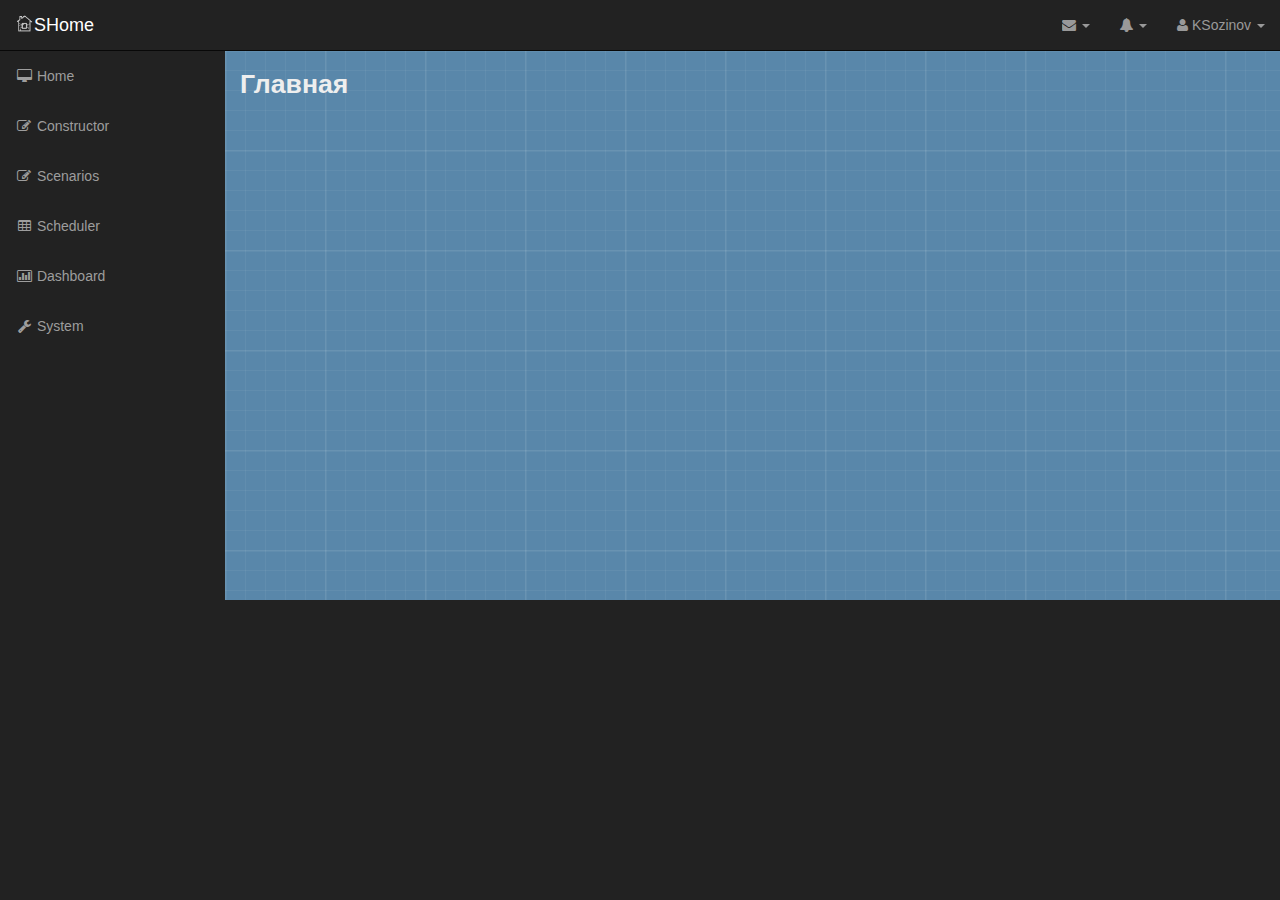
==== web/admin/index.html @ 80d0f64c "Admin-UI: Scheduler. --- Client-side REST using implementation." ====
<!DOCTYPE html>
<html lang="en" ng-app="shomeAdm">

<head>

    <meta charset="utf-8">
    <meta http-equiv="X-UA-Compatible" content="IE=edge">
    <meta name="viewport" content="width=device-width, initial-scale=1">
    <meta name="description" content="">
    <meta name="author" content="">

    <title>SHome Administration</title>

    <!-- Bootstrap Core CSS -->
    <link href="css/bootstrap.min.css" rel="stylesheet">

    <!-- Custom CSS -->
    <link href="css/sb-admin.css" rel="stylesheet">
    <link href="css/constructor.css" rel="stylesheet">

    <!-- Morris Charts CSS -->
    <link href="css/plugins/morris.css" rel="stylesheet">

    <!-- Custom Fonts -->
    <link href="font-awesome-4.1.0/css/font-awesome.min.css" rel="stylesheet" type="text/css">

</head>

<body>

    <div id="info-message" ng-controller="InfoMessageController"  ng-show="message">
            <i class="fa fa-check green" ng-show="type=='ok'"></i>
            <i class="fa fa-times red" ng-show="type=='error'"></i>
            <i class="fa fa-exclamation-circle" ng-show="type=='info'"></i>
            <span>{{ message }}</span>
    </div>

    <div id="wrapper">

        <!-- Navigation -->
        <nav class="navbar navbar-inverse navbar-fixed-top" role="navigation" ng-controller="MenuController">
            <!-- Brand and toggle get grouped for better mobile display -->
            <div class="navbar-header">
                <button type="button" class="navbar-toggle" data-toggle="collapse" data-target=".navbar-ex1-collapse">
                    <span class="sr-only">Toggle navigation</span>
                    <span class="icon-bar"></span>
                    <span class="icon-bar"></span>
                    <span class="icon-bar"></span>
                </button>
                <a class="navbar-brand" href="#main"><img id="shome-logo" src="logo.png">SHome</a>
            </div>
            <!-- Top Menu Items -->
            <ul class="nav navbar-right top-nav">
                <li class="dropdown">
                    <a href="#" class="dropdown-toggle" data-toggle="dropdown"><i class="fa fa-envelope"></i> <b class="caret"></b></a>
                    <ul class="dropdown-menu message-dropdown">
                        <li class="message-preview">
                            <a href="#">
                                <div class="media">
                                    <span class="pull-left">
                                        <img class="media-object" src="#" alt="">
                                    </span>
                                    <div class="media-body">
                                        <h5 class="media-heading"><strong>KSozinov</strong>
                                        </h5>
                                        <p class="small text-muted"><i class="fa fa-clock-o"></i> Yesterday at 4:32 PM</p>
                                        <p>Lorem ipsum dolor sit amet, consectetur...</p>
                                    </div>
                                </div>
                            </a>
                        </li>
                        <li class="message-preview">
                            <a href="#">
                                <div class="media">
                                    <span class="pull-left">
                                        <img class="media-object" src="#" alt="">
                                    </span>
                                    <div class="media-body">
                                        <h5 class="media-heading"><strong>KSozinov</strong>
                                        </h5>
                                        <p class="small text-muted"><i class="fa fa-clock-o"></i> Yesterday at 4:32 PM</p>
                                        <p>Lorem ipsum dolor sit amet, consectetur...</p>
                                    </div>
                                </div>
                            </a>
                        </li>
                        <li class="message-preview">
                            <a href="#">
                                <div class="media">
                                    <span class="pull-left">
                                        <img class="media-object" src="#" alt="">
                                    </span>
                                    <div class="media-body">
                                        <h5 class="media-heading"><strong>KSozinov</strong>
                                        </h5>
                                        <p class="small text-muted"><i class="fa fa-clock-o"></i> Tomorrow at 4:32 PM</p>
                                        <p>texttexttext</p>
                                    </div>
                                </div>
                            </a>
                        </li>
                        <li class="message-footer">
                            <a href="#">Read All New Messages</a>
                        </li>
                    </ul>
                </li>
                <li class="dropdown">
                    <a href="#" class="dropdown-toggle" data-toggle="dropdown"><i class="fa fa-bell"></i> <b class="caret"></b></a>
                    <ul class="dropdown-menu alert-dropdown">
                        <li>
                            <a href="#">Alert Name <span class="label label-default">Alert Badge</span></a>
                        </li>
                        <li>
                            <a href="#">Alert Name <span class="label label-primary">Alert Badge</span></a>
                        </li>
                        <li>
                            <a href="#">Alert Name <span class="label label-success">Alert Badge</span></a>
                        </li>
                        <li>
                            <a href="#">Alert Name <span class="label label-info">Alert Badge</span></a>
                        </li>
                        <li>
                            <a href="#">Alert Name <span class="label label-warning">Alert Badge</span></a>
                        </li>
                        <li>
                            <a href="#">Alert Name <span class="label label-danger">Alert Badge</span></a>
                        </li>
                        <li class="divider"></li>
                        <li>
                            <a href="#">View All</a>
                        </li>
                    </ul>
                </li>
                <li class="dropdown">
                    <a href="#" class="dropdown-toggle" data-toggle="dropdown"><i class="fa fa-user"></i> KSozinov <b class="caret"></b></a>
                    <ul class="dropdown-menu">
                        <li>
                            <a href="#"><i class="fa fa-fw fa-user"></i> Profile</a>
                        </li>
                        <li>
                            <a href="#"><i class="fa fa-fw fa-envelope"></i> Inbox</a>
                        </li>
                        <li>
                            <a href="#"><i class="fa fa-fw fa-gear"></i> Settings</a>
                        </li>
                        <li class="divider"></li>
                        <li>
                            <a href="#"><i class="fa fa-fw fa-power-off"></i> Log Out</a>
                        </li>
                    </ul>
                </li>
            </ul>
            <!-- Sidebar Menu Items - These collapse to the responsive navigation menu on small screens -->
            <div class="collapse navbar-collapse navbar-ex1-collapse">
                <ul class="nav navbar-nav side-nav ">
                    <li>
                        <a href="#main"><i class="fa fa-fw fa-desktop"></i> Home</a>
                    </li>
 		    <li >
                        <a href="#constructor"><i class="fa fa-fw fa-edit"></i> Constructor <!--<span id="add-process" class="fa-new">+</span>--></a>
                    </li>
                    <li >
                        <a href="#scenarios"><i class="fa fa-fw fa-edit"></i> Scenarios <!--<span id="add-process" class="fa-new">+</span>--></a>
                    </li>
                    <li >
                        <a href="#scheduler"><i class="fa fa-fw fa-table"></i> Scheduler <!--<span id="add-scheduler" class="fa-new">+</span>--></a>
                    </li>
                    <li>
                        <a href="#charts"><i class="fa fa-fw fa-bar-chart-o"></i> Dashboard</a>
                    </li>
                    <li>
                        <a href="bootstrap-grid.html"><i class="fa fa-fw fa-wrench"></i> System</a>
                    </li>
                </ul>
            </div>
            <!-- /.navbar-collapse -->
        </nav>

        <div id="page-wrapper" ng-view>
              


        </div>
        <!-- /#page-wrapper -->

    </div>
    <!-- /#wrapper -->

    <!-- jQuery -->
    <script src="js/jquery.js"></script>

    <!-- JQuery UI for JSPlumb -->
    <script src="js/jquery-ui.min.js"></script>
	
    <!-- JSPlumb -->
    <script src="js/jquery.jsPlumb-min.js"></script>

    <!-- Bootstrap Core JavaScript -->
    <script src="js/bootstrap.min.js"></script>
	
    <!-- Datepicker -->
    <script src="js/jquery.pickmeup.min.js"></script>
    <script src="js/jquery.pickmeup.twitter-bootstrap.min.js"></script>

    <!-- Angular JS -->
    <script src="js/angular.min.js"></script>

    <!-- Angular animate JS -->
    <script src="js/angular-route.min.js"></script>

    <!-- Angular routes JS -->
    <script src="js/angular-animate.min.js"></script>

    <!-- Application script -->
    <script src="js/shomeadmin.js"></script>

    <!-- Constructor script -->
    <script src="js/constructor.js"></script>


</body>

</html>
---- web/admin/css/sb-admin.css ----
/*!
 * Start Bootstrap - SB Admin Bootstrap Admin Template (http://startbootstrap.com)
 * Code licensed under the Apache License v2.0.
 * For details, see http://www.apache.org/licenses/LICENSE-2.0.
 */

/* Global Styles */

body {
    margin-top: 100px;
    background-color: #222;
}

@media(min-width:768px) {
    body {
        margin-top: 50px;
    }
}

#wrapper {
    padding-left: 0;
}

#page-wrapper {
  width: 100%;
  min-height: 550px;
  padding: 0;
  background-color: #fff;
}

.huge {
    font-size: 50px;
    line-height: normal;
}

@media(min-width:768px) {
    #wrapper {
        padding-left: 225px;
    }

    #page-wrapper {
        padding: 10px;
    }
}

/* Top Navigation */

.top-nav {
    padding: 0 15px;
}

.top-nav>li {
    display: inline-block;
    float: left;
}

.top-nav>li>a {
    padding-top: 15px;
    padding-bottom: 15px;
    line-height: 20px;
    color: #999;
}

.top-nav>li>a:hover,
.top-nav>li>a:focus,
.top-nav>.open>a,
.top-nav>.open>a:hover,
.top-nav>.open>a:focus {
    color: #fff;
    background-color: #000;
}

.top-nav>.open>.dropdown-menu {
    float: left;
    position: absolute;
    margin-top: 0;
    border: 1px solid rgba(0,0,0,.15);
    border-top-left-radius: 0;
    border-top-right-radius: 0;
    background-color: #fff;
    -webkit-box-shadow: 0 6px 12px rgba(0,0,0,.175);
    box-shadow: 0 6px 12px rgba(0,0,0,.175);
}

.top-nav>.open>.dropdown-menu>li>a {
    white-space: normal;
}

ul.message-dropdown {
    padding: 0;
    max-height: 250px;
    overflow-x: hidden;
    overflow-y: auto;
}

li.message-preview {
    width: 275px;
    border-bottom: 1px solid rgba(0,0,0,.15);
}

li.message-preview>a {
    padding-top: 15px;
    padding-bottom: 15px;
}

li.message-footer {
    margin: 5px 0;
}

ul.alert-dropdown {
    width: 200px;
}

/* Side Navigation */

@media(min-width:768px) {
    .side-nav {
        position: fixed;
        top: 51px;
        left: 225px;
        width: 225px;
        margin-left: -225px;
        border: none;
        border-radius: 0;
        overflow-y: auto;
        background-color: #222;
    }

    .side-nav>li>a {
        width: 225px;
    }

    .side-nav li a:hover,
    .side-nav li a:focus {
        outline: none;
        background-color: #000 !important;
    }
}

.side-nav>li>ul {
    padding: 0;
}

.side-nav>li>ul>li>a {
    display: block;
    padding: 10px 15px 10px 38px;
    text-decoration: none;
    color: #999;
}

.side-nav>li>ul>li>a:hover {
    color: #fff;
}

/* Flot Chart Containers */

.flot-chart {
    display: block;
    height: 400px;
}

.flot-chart-content {
    width: 100%;
    height: 100%;
}

/* Custom Colored Panels */

.huge {
    font-size: 40px;
}

.panel-green {
    border-color: #5cb85c;
}

.panel-green .panel-heading {
    border-color: #5cb85c;
    color: #fff;
    background-color: #5cb85c;
}

.panel-green a {
    color: #5cb85c;
}

.panel-green a:hover {
    color: #3d8b3d;
}

.panel-red {
    border-color: #d9534f;
}

.panel-red .panel-heading {
    border-color: #d9534f;
    color: #fff;
    background-color: #d9534f;
}

.panel-red a {
    color: #d9534f;
}

.panel-red a:hover {
    color: #b52b27;
}

.panel-yellow {
    border-color: #f0ad4e;
}

.panel-yellow .panel-heading {
    border-color: #f0ad4e;
    color: #fff;
    background-color: #f0ad4e;
}

.panel-yellow a {
    color: #f0ad4e;
}

.panel-yellow a:hover {
    color: #df8a13;
}


/*cirreth SHome*/

#info-message {
  position: fixed;
  bottom: 100px;
  right: 0px;
  color: white;
  max-width: 50%;
  background: rgba(64,64,64,0.9);
  padding: 5px 15px 5px 15px;
  border-top-left-radius: 7px;
  border-bottom-left-radius: 7px;
  z-index: 10000;
}

#info-message.ng-hide-remove  {
  animation: 1s opacity-show ease;
  -webkit-animation: 1s opacity-show ease;
}

#info-message.ng-hide-add  {
  animation: .3s opacity-hide ease;
  -webkit-animation: .3s opacity-hide ease;
}

@keyframes opacity-show {
  0% {
    opacity: 0;
  }
  100% {
    opacity: 1;
  }
}

@keyframes opacity-hide {
  0% {
    opacity: 1;
  }
  100% {
    opacity: 0;
  }
}

.green {
  color: #5EFF5E;
}

.red {
  color: #FF5353;
}

#page-wrapper {
  padding:2px;
}
/*
#workspace {
width: 100%;
height: 100%;
margin: 0;
 background-color: #269;
  background-image: linear-gradient(rgba(255,255,255,.3) 2px, transparent 2px),
    linear-gradient(90deg, rgba(255,255,255,.3) 2px, transparent 2px),
    linear-gradient(rgba(255,255,255,.3) 1px, transparent 1px),
    linear-gradient(90deg, rgba(255,255,255,.3) 1px, transparent 1px);
  background-size:100px 100px, 100px 100px, 20px 20px, 20px 20px;
  background-position:-2px -2px, -2px -2px, -1px -1px, -1px -1px
}
*/
#shome-logo {
  width: 19px;
  float: left;
  opacity: 0.8;
}
.no-selectable {
user-select:none;
}
.fa-new {
float:right;
border: 1px solid #444;
width: 30px;
border-radius: 4px;
text-align: center;
padding-bottom: 2px;
}
.fa-new:hover {
color: white;
border-color: white;
background: green;
}

/*Refactored*/

#page-wrapper {
  padding: 15px;
  width: 100%;
  height:100%;
  margin:0;
  background-color:#5987AA;
  background-image:
    linear-gradient(rgba(255,255,255,.05) 2px, transparent 2px),
    linear-gradient(90deg, rgba(255,255,255,.05) 2px, transparent 2px),
    linear-gradient(rgba(255,255,255,.05) 1px, transparent 1px),
    linear-gradient(90deg, rgba(255,255,255,.05) 1px, transparent 1px);
  background-size:100px 100px, 100px 100px, 20px 20px, 20px 20px;
  background-position:-2px -2px, -2px -2px, -1px -1px, -1px -1px
  user-select: none;
  -moz-user-select: none;
  -webkit-user-select: none;
  cursor: default;
  overflow:hidden;
}

#page-wrapper h1 {
  margin: 5px 0px 20px 0px;
  color: #EEE;
  font-weight: bold;
  font-size: 20pt;
}

/*end*/


/*Scenarios*/

/*
#scenarios {
  padding: 15px;
  width: 100%;
  height:100%;
  margin:0;
  background-color:#5987AA;
  background-image:
    linear-gradient(rgba(255,255,255,.05) 2px, transparent 2px),
    linear-gradient(90deg, rgba(255,255,255,.05) 2px, transparent 2px),
    linear-gradient(rgba(255,255,255,.05) 1px, transparent 1px),
    linear-gradient(90deg, rgba(255,255,255,.05) 1px, transparent 1px);
  background-size:100px 100px, 100px 100px, 20px 20px, 20px 20px;
  background-position:-2px -2px, -2px -2px, -1px -1px, -1px -1px
  user-select: none;
  -moz-user-select: none;
  -webkit-user-select: none;
  cursor: default;
  overflow:hidden;
}
*/


#scenarios .panel-default {
  border-color: #666;
  -webkit-box-shadow: 3px 4px 6px 0px rgba(50, 50, 50, 0.75);
  -moz-box-shadow:    3px 4px 6px 0px rgba(50, 50, 50, 0.75);
  box-shadow:         3px 4px 6px 0px rgba(50, 50, 50, 0.75);
}

#scenarios .panel-body {
  padding-bottom: 2px;
  padding-right: 2px;
}

#scenarios .col-sm-4 .panel-heading {
  cursor: pointer;
  background-color: #333;
  color: #ccc;
  font-style: italic;
}

#scenarios .row {
  margin-top: 30px;
}

#scenarios .col-sm-4 .panel-heading:hover {
  color:white;
}

.slider-check-box:after {
    content: "O";
    font: bold 12px/26px Arial,sans-serif;
    color: #F33;
    position: absolute;
    right: 6px;
    z-index: 0;
    top: -3px;
    text-shadow: 1px 1px 0px rgba(255, 255, 255, 0.15);
}

.slider-check-box:before {
    content: "I";
    font: bold 12px/26px Arial,sans-serif;
    color: #FFF;
    position: absolute;
    left: 8px;
    top: -3px;
    z-index: 0;
}

.slider-check-box {
    width: 45px;
    height: 19px;
    background: none repeat scroll 0% 0% #333;
    margin: 6px auto;
    border-radius: 40px;
    position: relative;
    box-shadow: 0px 1px 1px rgba(0, 0, 0, 0.5) inset, 0px 1px 0px rgba  (255, 255, 255, 0.2);
}

.slider-check-box label {
    display: block;
    width: 26px;
    height: 15px;
    border-radius: 40px;
    transition: all 0.4s ease 0s;
    cursor: pointer;
    position: absolute;
    top: 2px;
    left: 2px;
    z-index: 1;
    box-shadow: 0px 2px 5px 0px rgba(0, 0, 0, 0.3);
    background: #fff;
}

.slider-check-box input[type="checkbox"] {
    visibility: hidden;
}

.slider-check-box input[type="checkbox"]:checked + label {
  left: 17px;
}
.sch-st-cont {
  width: 99%;
}

.scn-cfg-cont {
  width: 99%;
  margin-bottom: 5px;
}

.sch-stop {
  width: 45px;
  float: right;
}
.sch-cfg  {
  cursor: pointer;
  float: right;
  
}
.sch-cfg:hover {
  color:white;
}

.sch-btn {
  border: 2px solid #ccc;
  border-radius: 4px;
  background-color: rgba(0,0,0,.4);
  font-size: 11pt;
  color: white;
}

.sch-btn:hover {
  background-color: rgba(0,0,0,0.6);
  border-color: white;
}

#editing textarea.form-control {
  resize: none;
  border: medium none;
  box-shadow: none;
  margin-left: -8px;
}

#editing input.form-control {
    margin: 5px 0px 5px -8px;
    border: medium none;
    box-shadow: none;
}

.sch-fld-title {
  color: white;
  background: #333;
  border: none;
  box-shadow: none;
}
.sch-fld-title:focus {
  box-shadow: none;
}

.panel-helper {
  background: rgba(51,51,51,0.7);
  display:block!important
  color: white;
}

.panel-helper * {;
  color: white;
}
.panel-helper.panel-heading {
  cursor: default!important;
  background:rgba(51,51,51,0.7);
}

input[type=radio]:focus {
  box-shadow: none;
  outline: none;
}

/*
  Hide radio button (the round disc)
  we will use just the label to create pushbutton effect
*/
.sch-radio input[type=radio] {
    display:none;
}

/*
  Change the look'n'feel of labels (which are adjacent to radiobuttons).
  Add some margin, padding to label
*/
.sch-radio input[type=radio] + label {
  border: 2px solid #ccc;
  border-radius: 4px;
  background-color: rgba(0,0,0,.4);
  font-size: 11pt;
  color: white;
  padding: 2px 3px 2px 3px;
  width: 31%;
  text-align: center;
}
/*
 Change background color for label next to checked radio button
 to make it look like highlighted button
*/
.sch-radio input[type=radio]:checked + label {
  background-color: rgba(0,0,0,0.7);
  border-color: white;
  border: 2px solid #ccc;
}

.sch-datepicker {
  float: left;
}

.font-black {
  color: black;
}

.transparent6 {
    opacity: 0.6;
}

.m-r-10 {
  margin-right: 10px;
}

.m-b-5 {
  margin-bottom: 5px;
}

#editing .deleted {
    color: red;
    font-size: 80pt;
    position: absolute;
    top: 24%;
    left: 38%;
}

#editing .form-control[disabled] {
    background: transparent !important;
}

/*
.animate-new.ng-hide-add  {
  overflow: hidden;
  -webkit-animation:1s lightSpeedOut ease;
  animation:1s slideup ease;
}

.animate-new.ng-hide-remove  {
  overflow: hidden;
  margin-top: -20px;
  -webkit-animation:1s lightSpeedOut ease;
  animation:1s slidedown ease;
}
*/

/* when showing the thing */
.animate-flipx.ng-hide-remove      { 
  animation: 0.6s flipInX;
  -webkit-animation:0.5s flipInX ease;
}

@keyframes slideup {
  0% {
    height: 290px;
  }
  100% {
    height: 0px;
  }
}

@keyframes slidedown {
  0% {
    height: 0;
  }
  100% {
    height: 350px;
  }
}

@keyframes lightSpeedOut {
  0% {
    opacity: 1;
  }
  100% {
    -webkit-transform: translate3d(50%, 0, 0) skewX(30deg);
    -ms-transform: translate3d(50%, 0, 0) skewX(30deg);
    transform: translate3d(50%, 0, 0) skewX(30deg);
    opacity: 0;
  }
}


@keyframes flipInX {
  0% {
    -webkit-transform: perspective(400px) rotate3d(1, 0, 0, 90deg);
    -ms-transform: perspective(400px) rotate3d(1, 0, 0, 90deg);
    transform: perspective(400px) rotate3d(1, 0, 0, 90deg);
    -webkit-transition-timing-function: ease-in;
    transition-timing-function: ease-in;
    opacity: 0;
  }

  40% {
    -webkit-transform: perspective(400px) rotate3d(1, 0, 0, -20deg);
    -ms-transform: perspective(400px) rotate3d(1, 0, 0, -20deg);
    transform: perspective(400px) rotate3d(1, 0, 0, -20deg);
    -webkit-transition-timing-function: ease-in;
    transition-timing-function: ease-in;
  }

  60% {
    -webkit-transform: perspective(400px) rotate3d(1, 0, 0, 10deg);
    -ms-transform: perspective(400px) rotate3d(1, 0, 0, 10deg);
    transform: perspective(400px) rotate3d(1, 0, 0, 10deg);
    opacity: 1;
  }

  80% {
    -webkit-transform: perspective(400px) rotate3d(1, 0, 0, -5deg);
    -ms-transform: perspective(400px) rotate3d(1, 0, 0, -5deg);
    transform: perspective(400px) rotate3d(1, 0, 0, -5deg);
  }

  100% {
    -webkit-transform: perspective(400px);
    -ms-transform: perspective(400px);
    transform: perspective(400px);
  }
}

/* flip in */
@-webkit-keyframes flipInX {
  0% {
    -webkit-transform: perspective(400px) rotate3d(1, 0, 0, 90deg);
    transform: perspective(400px) rotate3d(1, 0, 0, 90deg);
    -webkit-transition-timing-function: ease-in;
    transition-timing-function: ease-in;
    opacity: 0;
  }

  40% {
    -webkit-transform: perspective(400px) rotate3d(1, 0, 0, -20deg);
    transform: perspective(400px) rotate3d(1, 0, 0, -20deg);
    -webkit-transition-timing-function: ease-in;
    transition-timing-function: ease-in;
  }

  60% {
    -webkit-transform: perspective(400px) rotate3d(1, 0, 0, 10deg);
    transform: perspective(400px) rotate3d(1, 0, 0, 10deg);
    opacity: 1;
  }

  80% {
    -webkit-transform: perspective(400px) rotate3d(1, 0, 0, -5deg);
    transform: perspective(400px) rotate3d(1, 0, 0, -5deg);
  }

  100% {
    -webkit-transform: perspective(400px);
    transform: perspective(400px);
  }
}

/* light speed out */
@-webkit-keyframes lightSpeedOut {
  0% {
    opacity: 1;
  }

  100% {
    -webkit-transform: translate3d(-50%, 0, 0) skewX(30deg);
    transform: translate3d(-50%, 0, 0) skewX(30deg);
    opacity: 0;
  }
}
---- web/admin/css/constructor.css ----
#workspace {
  height: 800px;
  margin-right: 225px;
  overflow-x:hidden;
  overflow-y: auto;
  position:relative;
}

#workspace * {
  user-select: none;
  -moz-user-select: none;
  font-size: 8pt;
}

#panel {
    position:fixed;
    right:0;
    top: 50px;
    width:225px;
    height: 100%;
    background: rgba(0,0,0,0.2);
    -webkit-user-select: none;
    -moz-user-select: none;
    -ms-user-select: none;
    -o-user-select: none;
    user-select: none;   
}

.panel-ctr {
    background: rgba(255,255,255,0);
    border-radius: 11px;
    width: 208px;
    height: 100px;
    margin: 8px auto;
}

.panel-ctr request-node {
    margin-left: 15px;
    margin-top: 10px;
}

#panel-tabs {
    margin:0;
}

#panel-tabs .panel-tab {
    color: #9D9D9D;
    width: 50%;
    float:left;
    background: rgba(0,0,0,0.3);
    display: block;
    text-align:center;
}

.panel-tab.active {
    color: white !important;
    background: rgba(0,0,0,0)!important;
}

request-node.active, conditional-node.active .shape{
  box-shadow: 1px 1px 10px #fff;
}

request-node {
  border-radius: 7px;
  width: 180px;
  height: 65px;
  position: absolute;
  background: rgba(0,0,0,0.7); /*#3895BD;*/
  box-shadow: 1px 1px #25637D;
  border-right: 2px solid #25637D;
  border-bottom: 2px solid #12303D;
  font-size: 9pt;
}
request-node table {
  font-size: 9pt;
  color: white;
  width:100%;
}
request-node table tr:not(:last-child) td{
  border-bottom: 1px dotted #fff;
  padding-left: 6px;
}
request-node table tr:last-child td{
  text-align: center;
  width: 30%;
}
conditional-node {
  width:218px;
  height:85px;
  position:absolute;
}
conditional-node .shape {
  width: 60px;
  height: 60px;
  position:relative;
  background: rgba(177,0,0,0.7);/*#3895BD;*/
  box-shadow: 1px 1px #25637D;
  border-bottom: 2px solid #12303D;
  transform: scaleX(2.5) rotate(-45deg);
  left: 78px;
  top: 12px;
  float:left;
}
conditional-node .block {
  position: relative;
  height:100%;
  width:100%;
}
conditional-node .block div{
  font-size: 9pt;
  color: white;
  border-bottom: 1px dotted #fff;
  text-align: center;
  margin: 0 auto;
}
conditional-node .block div:nth-of-type(1){
  padding-top: 15%;
  width: 70%;
}
conditional-node .block div:nth-of-type(2){
  width: 30%;
}
---- web/admin/css/plugins/morris.css ----
.morris-hover{position:absolute;z-index:1000}.morris-hover.morris-default-style{border-radius:10px;padding:6px;color:#666;background:rgba(255,255,255,0.8);border:solid 2px rgba(230,230,230,0.8);font-family:sans-serif;font-size:12px;text-align:center}.morris-hover.morris-default-style .morris-hover-row-label{font-weight:bold;margin:0.25em 0}
.morris-hover.morris-default-style .morris-hover-point{white-space:nowrap;margin:0.1em 0}
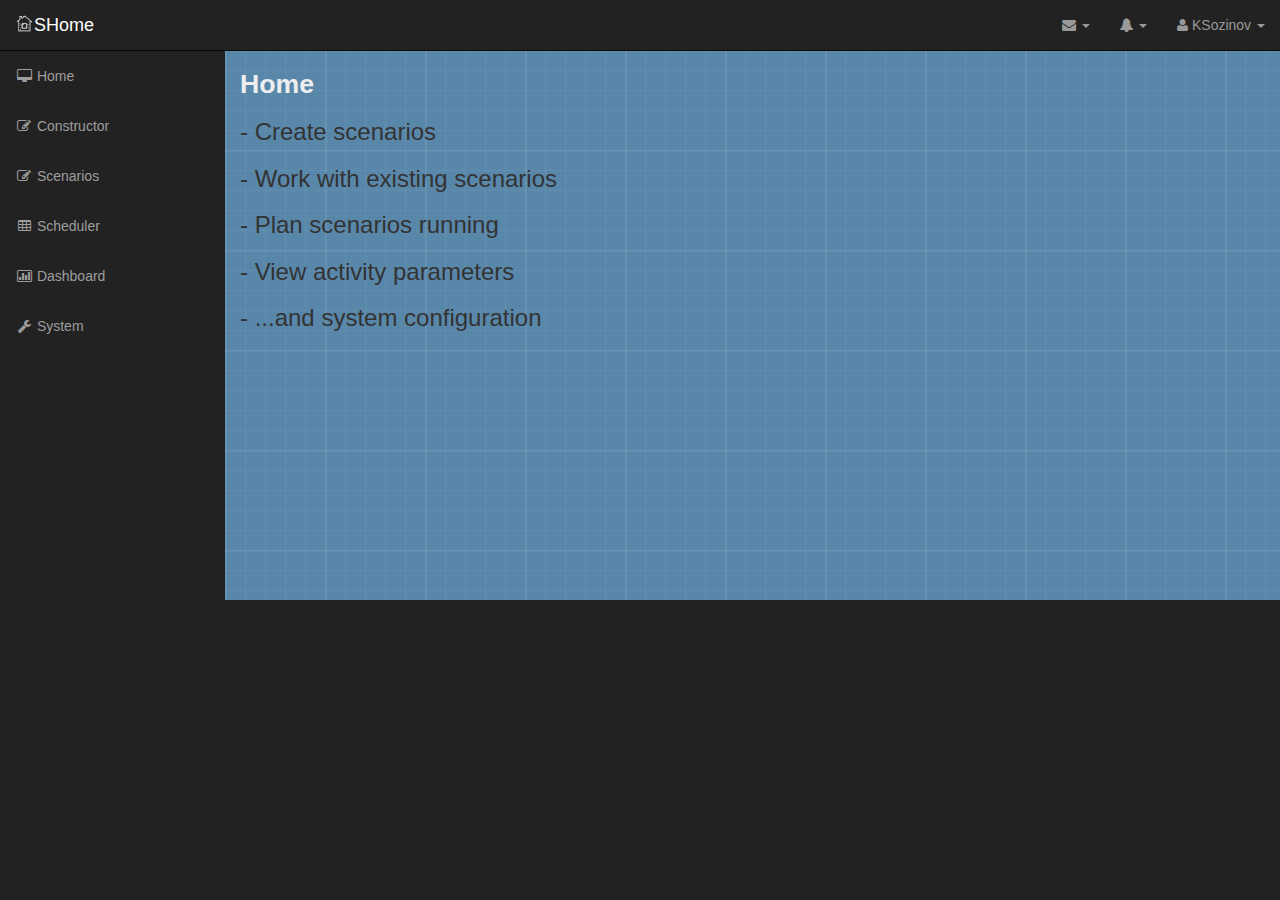
==== commit 8e8fc780: "Bugfixes -node deliting -reinit ledstrip plugin" ====
--- a/web/admin/index.html
+++ b/web/admin/index.html
@@ -7,7 +7,7 @@
     <meta http-equiv="X-UA-Compatible" content="IE=edge">
     <meta name="viewport" content="width=device-width, initial-scale=1">
     <meta name="description" content="">
-    <meta name="author" content="">
+    <meta name="author" content="cirreth">
 
     <title>SHome Administration</title>
 
@@ -16,10 +16,7 @@
 
     <!-- Custom CSS -->
     <link href="css/sb-admin.css" rel="stylesheet">
-    <link href="css/constructor.css" rel="stylesheet">
-
-    <!-- Morris Charts CSS -->
-    <link href="css/plugins/morris.css" rel="stylesheet">
+    <link href="modules/constructor/constructor.css" rel="stylesheet">
 
     <!-- Custom Fonts -->
     <link href="font-awesome-4.1.0/css/font-awesome.min.css" rel="stylesheet" type="text/css">
@@ -28,7 +25,7 @@
 
 <body>
 
-    <div id="info-message" ng-controller="InfoMessageController"  ng-show="message">
+    <div id="info-message" ng-controller="InfoMessageController"  ng-show="message" ng-cloac ng-click="suspendThenHide()">
             <i class="fa fa-check green" ng-show="type=='ok'"></i>
             <i class="fa fa-times red" ng-show="type=='error'"></i>
             <i class="fa fa-exclamation-circle" ng-show="type=='info'"></i>
@@ -166,10 +163,10 @@
                         <a href="#scheduler"><i class="fa fa-fw fa-table"></i> Scheduler <!--<span id="add-scheduler" class="fa-new">+</span>--></a>
                     </li>
                     <li>
-                        <a href="#charts"><i class="fa fa-fw fa-bar-chart-o"></i> Dashboard</a>
+                        <a href="#"><i class="fa fa-fw fa-bar-chart-o"></i> Dashboard</a>
                     </li>
                     <li>
-                        <a href="bootstrap-grid.html"><i class="fa fa-fw fa-wrench"></i> System</a>
+                        <a href="#system"><i class="fa fa-fw fa-wrench"></i> System</a>
                     </li>
                 </ul>
             </div>
@@ -214,8 +211,18 @@
     <!-- Application script -->
     <script src="js/shomeadmin.js"></script>
 
+    <!-- Scheduler script -->
+    <script src="modules/scheduler/scheduler.js"></script>
+
     <!-- Constructor script -->
-    <script src="js/constructor.js"></script>
+    <script src="modules/constructor/constructor.js"></script>
+    <script src="modules/constructor/constructor-svc.js"></script>
+
+    <!-- Scenarios script -->
+    <script src="modules/scenarios/scenarios.js"></script>
+
+    <!-- System script -->
+    <script src="modules/system/system.js"></script>
 
 
 </body>
--- a/web/admin/css/sb-admin.css
+++ b/web/admin/css/sb-admin.css
@@ -565,12 +565,16 @@
   float: left;
 }
 
+.scn-line {
+  padding: 5px 10px 5px 15px;
+}
+
 .font-black {
   color: black;
 }
 
 .transparent6 {
-    opacity: 0.6;
+  opacity: 0.6;
 }
 
 .m-r-10 {
--- a/web/admin/modules/constructor/constructor.css
+++ b/web/admin/modules/constructor/constructor.css
@@ -0,0 +1,236 @@
+#workspace {
+    height: 800px;
+    margin-right: 225px;
+    overflow-x:visible;
+    overflow-y: auto;
+    position:relative;
+}
+
+#workspace * {
+    user-select: none;
+    -moz-user-select: none;
+    font-size: 8pt;
+}
+
+#workspace .name {
+    font-size: 24pt;
+    background: transparent;
+    color: white;
+    border: none;
+    border-radius: 5px;
+    padding: 5px;
+    width: 35%;
+    margin-top: 10px;
+    user-select: text;
+    -moz-user-select: text;
+}
+
+#workspace .name:focus {
+    background: rgba(0,0,0,0.2);
+}
+
+#panel {
+    position:fixed;
+    right:0;
+    top: 50px;
+    width:225px;
+    height: 100%;
+    background: rgba(0,0,0,0.2);
+    -webkit-user-select: none;
+    -moz-user-select: none;
+    -ms-user-select: none;
+    -o-user-select: none;
+    user-select: none;
+    overflow-y: auto;
+    padding-bottom: 10px;
+}
+
+.panel-ctr {
+    background: rgba(255,255,255,0);
+    border-radius: 11px;
+    width: 208px;
+    height: 100px;
+    margin: 8px auto;
+}
+
+.panel-ctr request-node,.panel-ctr scheduler-node,.panel-ctr execute-node {
+    margin-left: 15px;
+    margin-top: 10px;
+}
+
+#panel-tabs {
+    margin:0;
+}
+
+#panel-tabs .panel-tab {
+    color: #9D9D9D;
+    width: 50%;
+    float:left;
+    background: rgba(0,0,0,0.3);
+    display: block;
+    text-align:center;
+}
+
+.panel-tab.active {
+    color: white !important;
+    background: rgba(0,0,0,0)!important;
+}
+
+.panel-tab.configure {
+    padding: 7px;
+    color: white;
+}
+
+.panel-tab input, .panel-tab textarea {
+    background: transparent;
+    border: 1px solid rgba(128, 128, 128, 0.8);
+    border-radius: 3px;
+    width: 100%;
+}
+
+.panel-tab .tab-select {
+   width: 100%;
+   overflow: hidden;
+   display: inline-block;
+   position:relative;
+}
+
+.panel-tab .tab-select select{
+    width: 100%;
+    background: transparent;
+    border: 1px solid rgba(128, 128, 128, 0.8);
+    border-radius: 3px;
+}
+
+request-node.active,
+conditional-node.active .shape,
+start-node.active,
+delay-node.active,
+scheduler-node.active,
+execute-node.active {
+    box-shadow: 1px 1px 10px #fff;
+}
+
+
+/* start node */
+start-node {
+    border-radius: 25px;
+    width: 90px;
+    height: 32px;
+    position: absolute;
+    left: 40%;
+    top: 25px;
+    background: none repeat scroll 0% 0% rgba(49, 191, 49, 0.93);
+    box-shadow: 1px 1px #257D42;
+    border-right: 2px solid #216E2D;
+    border-bottom: 2px solid #164B13;
+    color: white;
+    text-align: center;
+    font-size: 16pt !important;
+    font-weight: bold;
+}
+
+
+delay-node {
+    border-radius: 30px;
+    width: 60px;
+    height: 60px;
+    position: absolute;
+    background: none repeat scroll 0% 0% rgba(49, 111, 191, 0.93);
+    box-shadow: 1px 1px #25457D;
+    border-right: 2px solid #21486E;
+    border-bottom: 2px solid #131C4B;
+    color: white;
+    text-align: center;
+    font-size: 14pt !important;
+    padding-top: 15px;
+}
+
+delay-node[mock] {
+    left: 37%;
+}
+
+/* Request node */
+request-node, scheduler-node, execute-node, request-node[mock] {
+    border-radius: 7px;
+    width: 180px;
+    height: 65px;
+    position: absolute;
+    background: rgba(15, 79, 174, 0.8);
+    box-shadow: 1px 1px #25637D;
+    border-right: 2px solid #25637D;
+    border-bottom: 2px solid #12303D;
+    font-size: 9pt;
+}
+
+request-node table {
+    font-size: 9pt;
+    color: white;
+    width:100%;
+}
+request-node table tr:not(:last-child) td{
+    border-bottom: 1px dotted #fff;
+    padding-left: 6px;
+}
+request-node table tr:last-child td{
+    text-align: center;
+    width: 30%;
+}
+
+scheduler-node, execute-node, request-node[mock] {
+    color: white;
+    text-align: center;
+    padding-top: 10px;
+}
+
+scheduler-node {
+    background: rgba(0, 147, 74, 0.8);
+}
+
+execute-node {
+    background: rgba(204, 89, 15, 0.8);
+}
+
+scheduler-node[mock], execute-node[mock] {
+
+}
+
+conditional-node {
+    width:218px;
+    height:85px;
+    position:absolute;
+}
+conditional-node .shape {
+    width: 60px;
+    height: 60px;
+    position:relative;
+    background: rgba(177,0,0,0.8);/*#3895BD;*/
+    box-shadow: 1px 1px #25637D;
+    border-bottom: 2px solid #12303D;
+    transform: scaleX(2.5) rotate(-45deg);
+    left: 78px;
+    top: 12px;
+    float:left;
+}
+conditional-node .block {
+    position: relative;
+    height:100%;
+    width:100%;
+}
+conditional-node .block div{
+    font-size: 9pt;
+    color: white;
+    /*border-bottom: 1px dotted #fff;*/
+    text-align: center;
+}
+conditional-node .block div:nth-of-type(1){
+    padding-top: 15%;
+    width: 80%;
+    margin: 0;
+    font-weight: bold;
+}
+conditional-node .block div:nth-of-type(2){
+    width: 50%;
+    margin: 0 auto;
+}
+
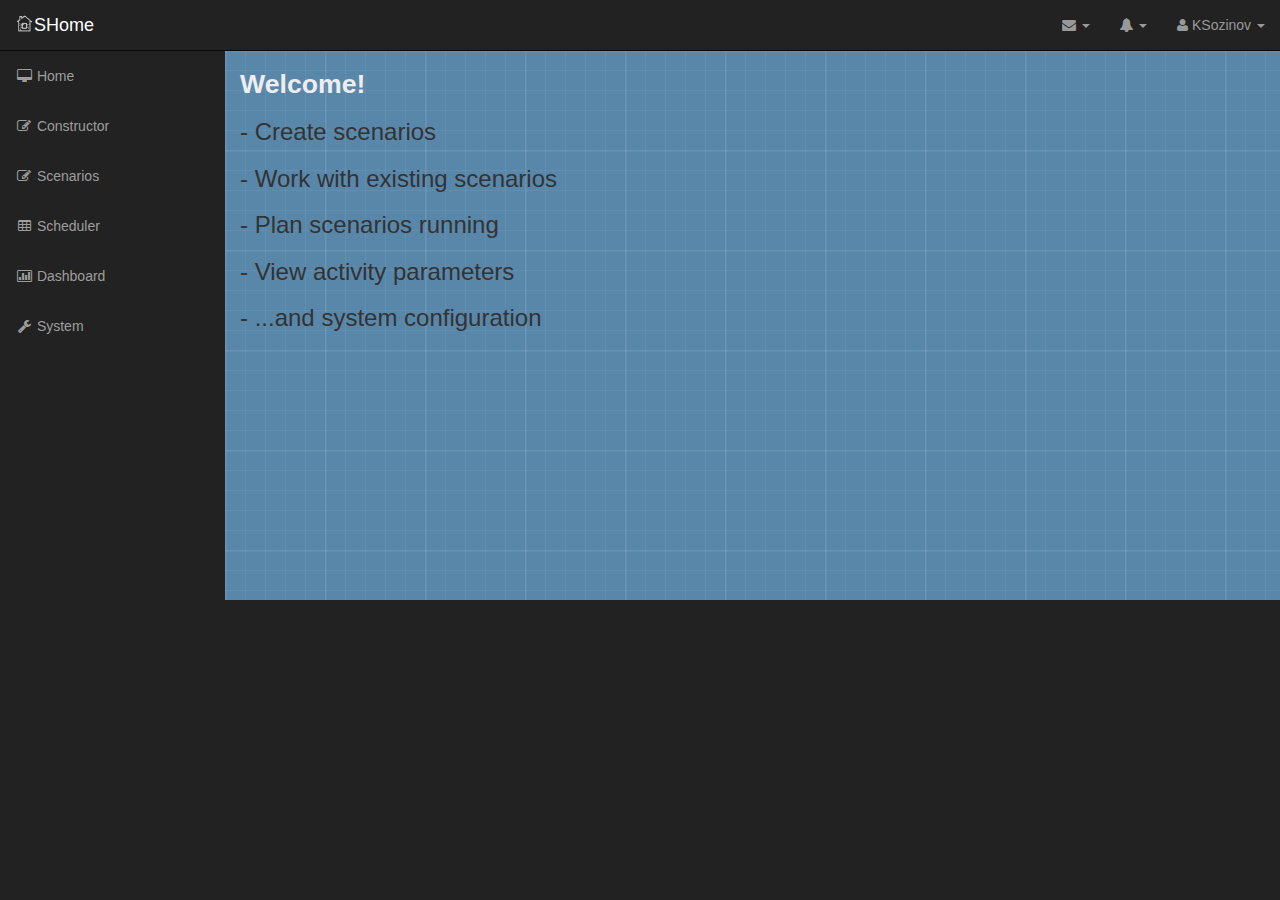
==== commit 355147b5: "Bugfixes" ====
--- a/web/admin/index.html
+++ b/web/admin/index.html
@@ -16,6 +16,7 @@
 
     <!-- Custom CSS -->
     <link href="css/sb-admin.css" rel="stylesheet">
+    <link href="css/animations.css" rel="stylesheet">
     <link href="modules/constructor/constructor.css" rel="stylesheet">
 
     <!-- Custom Fonts -->
@@ -29,6 +30,13 @@
             <i class="fa fa-check green" ng-show="type=='ok'"></i>
             <i class="fa fa-times red" ng-show="type=='error'"></i>
             <i class="fa fa-exclamation-circle" ng-show="type=='info'"></i>
+            <i ng-show="type=='loader'">
+                <div class="sk-spinner sk-spinner-three-bounce">
+                  <div class="sk-bounce1"></div>
+                  <div class="sk-bounce2"></div>
+                  <div class="sk-bounce3"></div>
+                </div>
+            </i>
             <span>{{ message }}</span>
     </div>
 
--- a/web/admin/css/sb-admin.css
+++ b/web/admin/css/sb-admin.css
@@ -474,16 +474,22 @@
   color:white;
 }
 
+.btn-red {
+    color: white !important;
+    background: red !important;
+    border: none !important;
+}
+
 .sch-btn {
   border: 2px solid #ccc;
   border-radius: 4px;
-  background-color: rgba(0,0,0,.4);
+  background-color: rgba(0,0,0,.6);
   font-size: 11pt;
   color: white;
 }
 
 .sch-btn:hover {
-  background-color: rgba(0,0,0,0.6);
+  background-color: rgba(0,0,0,0.7);
   border-color: white;
 }
 
@@ -544,7 +550,7 @@
 .sch-radio input[type=radio] + label {
   border: 2px solid #ccc;
   border-radius: 4px;
-  background-color: rgba(0,0,0,.4);
+  background-color: rgba(0,0,0,.6);
   font-size: 11pt;
   color: white;
   padding: 2px 3px 2px 3px;
@@ -556,7 +562,7 @@
  to make it look like highlighted button
 */
 .sch-radio input[type=radio]:checked + label {
-  background-color: rgba(0,0,0,0.7);
+  background-color: rgba(0,0,0,0.8);
   border-color: white;
   border: 2px solid #ccc;
 }
--- a/web/admin/css/animations.css
+++ b/web/admin/css/animations.css
@@ -0,0 +1,41 @@
+
+
+.sk-spinner-three-bounce.sk-spinner {
+  margin: 0 auto;
+  width: 70px;
+  text-align: center; }
+.sk-spinner-three-bounce div {
+  width: 18px;
+  height: 18px;
+  background-color: #FFF;
+  border-radius: 100%;
+  display: inline-block;
+  -webkit-animation: sk-threeBounceDelay 1.4s infinite ease-in-out;
+          animation: sk-threeBounceDelay 1.4s infinite ease-in-out;
+  /* Prevent first frame from flickering when animation starts */
+  -webkit-animation-fill-mode: both;
+          animation-fill-mode: both; }
+.sk-spinner-three-bounce .sk-bounce1 {
+  -webkit-animation-delay: -0.32s;
+          animation-delay: -0.32s; }
+.sk-spinner-three-bounce .sk-bounce2 {
+  -webkit-animation-delay: -0.16s;
+          animation-delay: -0.16s; }
+
+@-webkit-keyframes sk-threeBounceDelay {
+  0%, 80%, 100% {
+    -webkit-transform: scale(0);
+            transform: scale(0); }
+
+  40% {
+    -webkit-transform: scale(1);
+            transform: scale(1); } }
+
+@keyframes sk-threeBounceDelay {
+  0%, 80%, 100% {
+    -webkit-transform: scale(0);
+            transform: scale(0); }
+
+  40% {
+    -webkit-transform: scale(1);
+            transform: scale(1); } }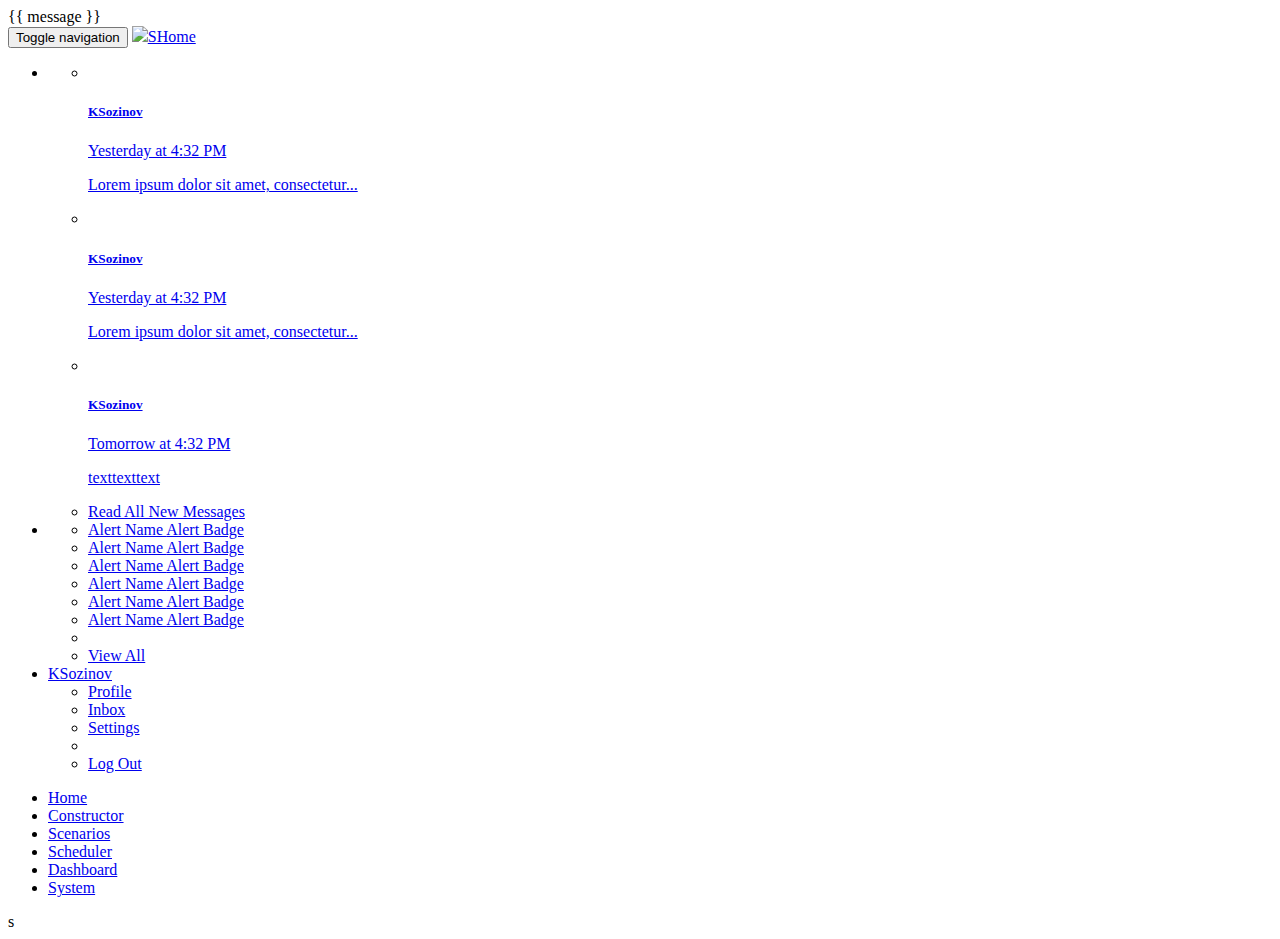
==== commit 8875c874: "Refactoring, end user UI added" ====
--- a/web/admin/index.html
+++ b/web/admin/index.html
@@ -9,24 +9,24 @@
     <meta name="description" content="">
     <meta name="author" content="cirreth">
 
-    <title>SHome Administration</title>
+    <title>SHome</title>
 
     <!-- Bootstrap Core CSS -->
-    <link href="css/bootstrap.min.css" rel="stylesheet">
+    <link href="/resources/css/bootstrap.min.css" rel="stylesheet">
 
     <!-- Custom CSS -->
-    <link href="css/sb-admin.css" rel="stylesheet">
-    <link href="css/animations.css" rel="stylesheet">
+    <link href="/resources/css/sb-admin.css" rel="stylesheet">
+    <link href="/resources/css/animations.css" rel="stylesheet">
     <link href="modules/constructor/constructor.css" rel="stylesheet">
 
     <!-- Custom Fonts -->
-    <link href="font-awesome-4.1.0/css/font-awesome.min.css" rel="stylesheet" type="text/css">
+    <link href="/resources/font-awesome-4.1.0/css/font-awesome.min.css" rel="stylesheet" type="text/css">
 
 </head>
 
 <body>
 
-    <div id="info-message" ng-controller="InfoMessageController"  ng-show="message" ng-cloac ng-click="suspendThenHide()">
+    <div id="info-message" ng-controller="InfoMessageController"  ng-show="message" ng-cloak ng-click="suspendThenHide()">
             <i class="fa fa-check green" ng-show="type=='ok'"></i>
             <i class="fa fa-times red" ng-show="type=='error'"></i>
             <i class="fa fa-exclamation-circle" ng-show="type=='info'"></i>
@@ -52,7 +52,7 @@
                     <span class="icon-bar"></span>
                     <span class="icon-bar"></span>
                 </button>
-                <a class="navbar-brand" href="#main"><img id="shome-logo" src="logo.png">SHome</a>
+                <a class="navbar-brand" href="#main"><img id="shome-logo" src="/resources/logo.png">SHome</a>
             </div>
             <!-- Top Menu Items -->
             <ul class="nav navbar-right top-nav">
@@ -192,32 +192,32 @@
     <!-- /#wrapper -->
 
     <!-- jQuery -->
-    <script src="js/jquery.js"></script>
+    <script src="/resources/js/jquery.js"></script>
 
     <!-- JQuery UI for JSPlumb -->
-    <script src="js/jquery-ui.min.js"></script>
+    <script src="/resources/js/jquery-ui.min.js"></script>
 	
     <!-- JSPlumb -->
-    <script src="js/jquery.jsPlumb-min.js"></script>
+    <script src="/resources/js/jquery.jsPlumb-min.js"></script>
 
     <!-- Bootstrap Core JavaScript -->
-    <script src="js/bootstrap.min.js"></script>
+    <script src="/resources/js/bootstrap.min.js"></script>
 	
     <!-- Datepicker -->
-    <script src="js/jquery.pickmeup.min.js"></script>
-    <script src="js/jquery.pickmeup.twitter-bootstrap.min.js"></script>
+    <script src="/resources/js/jquery.pickmeup.min.js"></script>
+    <script src="/resources/js/jquery.pickmeup.twitter-bootstrap.min.js"></script>
 
     <!-- Angular JS -->
-    <script src="js/angular.min.js"></script>
+    <script src="/resources/js/angular.min.js"></script>
 
     <!-- Angular animate JS -->
-    <script src="js/angular-route.min.js"></script>
+    <script src="/resources/js/angular-route.min.js"></script>
 
     <!-- Angular routes JS -->
-    <script src="js/angular-animate.min.js"></script>
+    <script src="/resources/js/angular-animate.min.js"></script>
 
     <!-- Application script -->
-    <script src="js/shomeadmin.js"></script>
+    <script src="shomeadmin.js"></script>s
 
     <!-- Scheduler script -->
     <script src="modules/scheduler/scheduler.js"></script>
--- a/web/admin/modules/constructor/constructor.css
+++ b/web/admin/modules/constructor/constructor.css
@@ -32,7 +32,7 @@
 #panel {
     position:fixed;
     right:0;
-    top: 50px;
+    margin-top: -15px;
     width:225px;
     height: 100%;
     background: rgba(0,0,0,0.2);
@@ -100,6 +100,30 @@
     background: transparent;
     border: 1px solid rgba(128, 128, 128, 0.8);
     border-radius: 3px;
+}
+
+.panel-tab a {
+    color: #54B0FF;
+}
+
+.panel-tab a:hover {
+    color: #54B0FF;
+}
+
+.panel-tab .sch-radio input[type="radio"] + label {
+    border-radius: 4px;
+    border: 2px solid #CCC !important;;
+    background-color: rgba(17, 0, 0, 0.01);
+    font-size: 11pt;
+    color: #FFF;
+    padding: 0 3px;
+    width: 49%;
+    text-align: center;
+}
+
+.panel-tab .sch-radio input[type="radio"]:checked + label {
+    background-color: rgba(2, 246, 255, 0.27);
+    border: 2px solid #CCC;
 }
 
 request-node.active,
